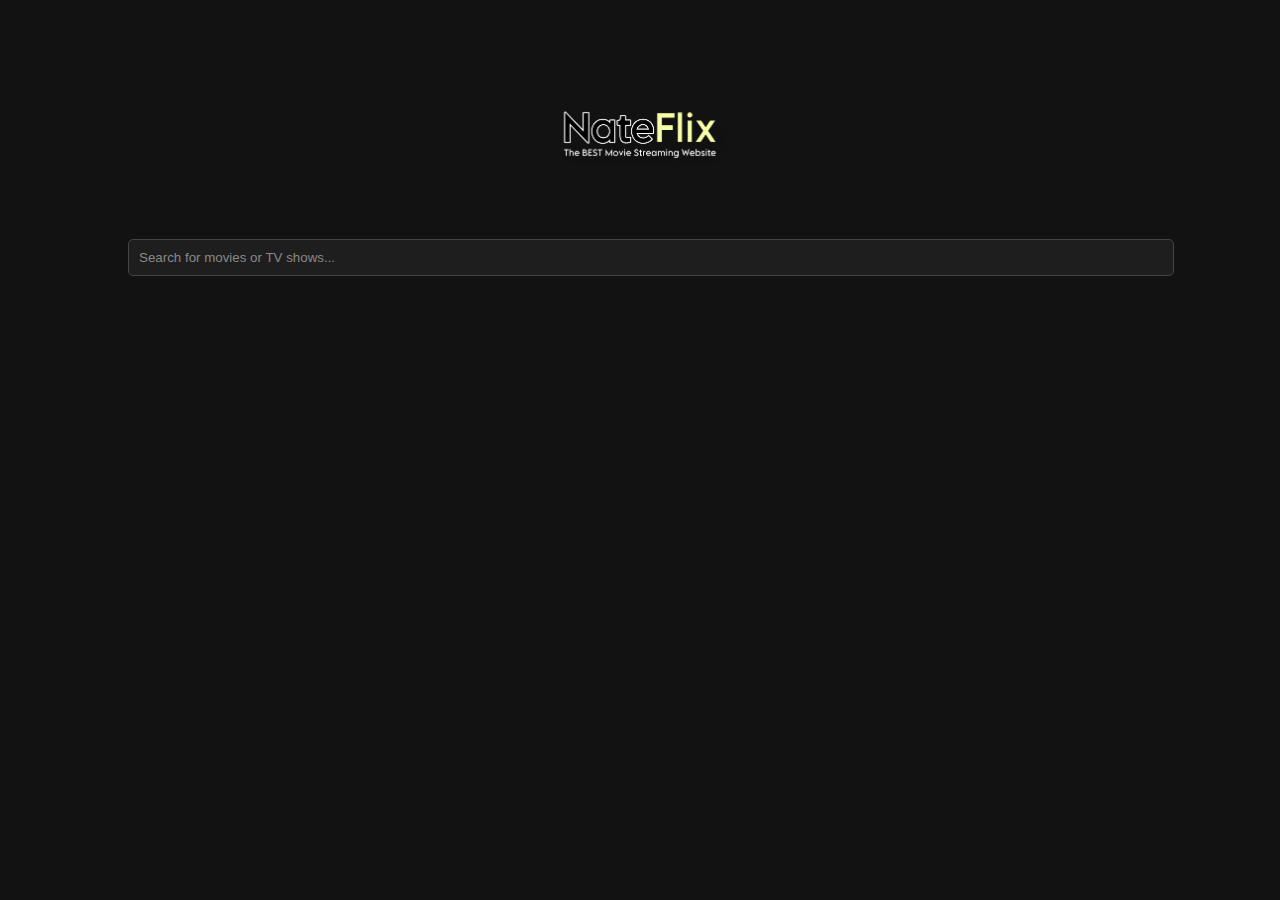
==== index.html @ 1056756c "Update index.html" ====
<!DOCTYPE html>
<html lang="en">
<head>
    <meta charset="UTF-8">
    <meta name="viewport" content="width=device-width, initial-scale=1.0">
    <title>Nateflix - Watch Any TV Show or Movie for Free</title>
    <link rel="stylesheet" href="styles.css">
</head>
<body>
    <div class="container">
        <div class="logo" onclick="window.location.href='index.html'"><img src="6B5B3B64-DB18-4F7B-8A19-C8FAE3B47257.png" alt="Nateflix Logo"></div>
        <input type="text" id="searchBar" placeholder="Search for movies or TV shows..." onkeyup="searchMoviesAndTVShows()" />
    </div>

    <div class="trending-container">
        <div class="movie-list" id="trendingMovies"></div>
    </div>

    <div class="pagination" id="pagination"></div>

    <div id="videoContainer" class="video-container" style="display: none;">
        <!-- Embedded video player will be injected here -->
    </div>

    <script src="app.js"></script>
</body>
</html>
---- styles.css ----
body {
    font-family: Arial, sans-serif;
    background-color: #121212;
    color: #e0e0e0;
    margin: 0;
    padding: 0;
}

.container {
    width: 80%;
    margin: 0 auto;
    padding: 20px;
    text-align: center;
}

 .logo img {
    width: 215px; /* Adjust the width as needed */
    height: auto; /* Maintain aspect ratio */
    cursor: ; pointer;
}


#searchBar {
    width: 100%;
    padding: 10px;
    margin-bottom: 20px;
    border: 1px solid #444;
    border-radius: 5px;
    background-color: #1e1e1e;
    color: #e0e0e0;
}

#searchBar::placeholder {
    color: #888;
}

.trendingHeader {
    text-align: center;
    margin-bottom: 20px;
}

.movie-list {
    display: flex;
    flex-wrap: wrap;
    gap: 20px;
    justify-content: center;
}

.movie-tile {
    width: 150px;
    cursor: pointer;
    text-align: center;
    background-color: #1e1e1e;
    border-radius: 10px;
    box-shadow: 0 4px 8px rgba(0, 0, 0, 0.5);
    transition: transform 0.3s;
}

.movie-tile:hover {
    transform: scale(1.05);
}

.movie-tile img {
    width: 100%;
    border-radius: 10px 10px 0 0;
}

.movie-tile h3 {
    font-size: 16px;
    margin: 10px 0;
}

.pagination {
            margin-top: 20px;
            margin-bottom: 20px;
            display: flex;
            justify-content: center;
            gap: 5px;
        }
        .pagination button {
            padding: 5px 10px;
            cursor: pointer;
        }
        .pagination button:disabled {
            cursor: not-allowed;
        }
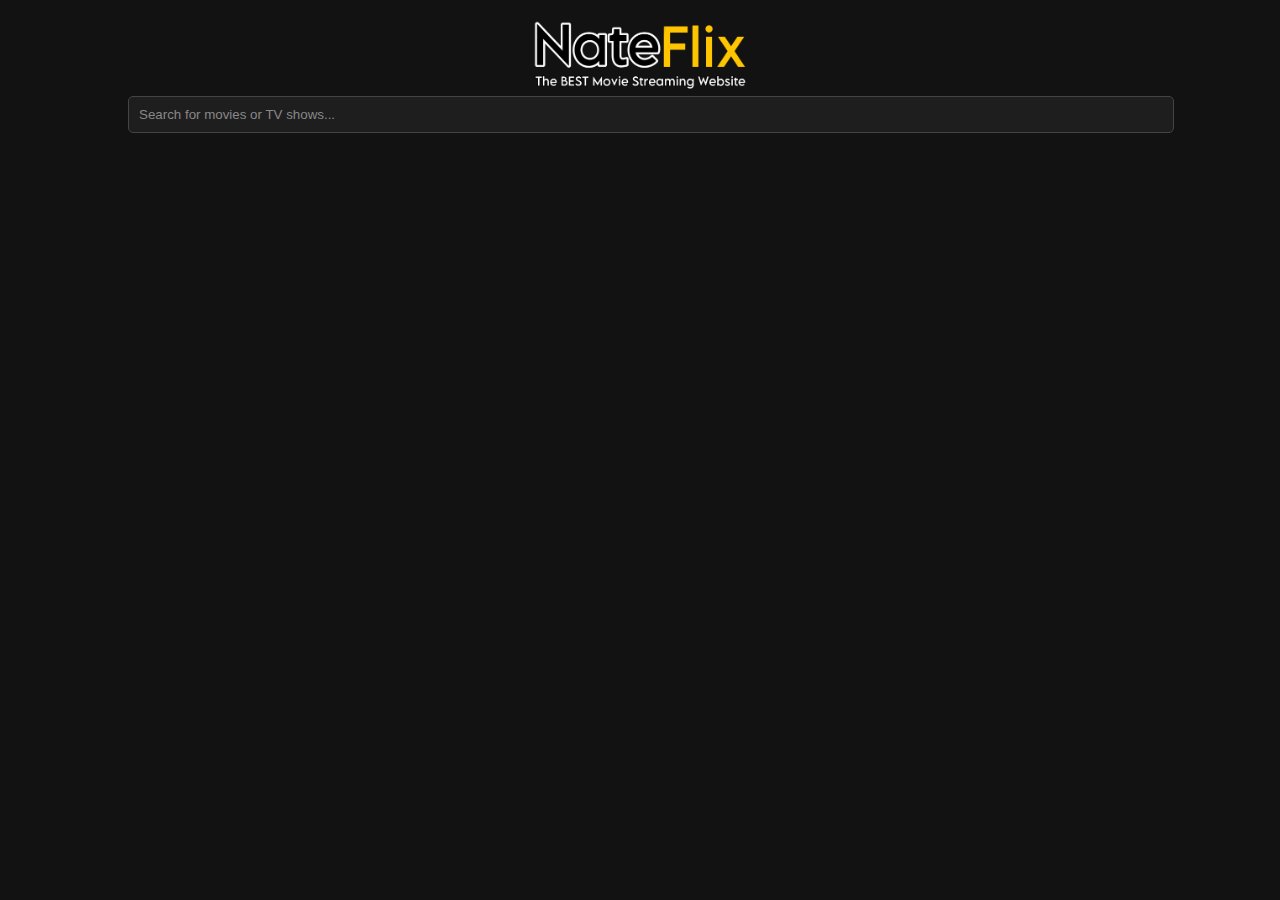
==== commit fc2e1db7: "Update index.html" ====
--- a/index.html
+++ b/index.html
@@ -8,7 +8,7 @@
 </head>
 <body>
     <div class="container">
-        <div class="logo" onclick="window.location.href='index.html'"><img src="6B5B3B64-DB18-4F7B-8A19-C8FAE3B47257.png" alt="Nateflix Logo"></div>
+        <div class="logo" onclick="window.location.href='index.html'"><img src="914ACCD7-EEBB-4955-B6AF-8F179130153B.png" alt="Nateflix Logo"></div>
         <input type="text" id="searchBar" placeholder="Search for movies or TV shows..." onkeyup="searchMoviesAndTVShows()" />
     </div>
 
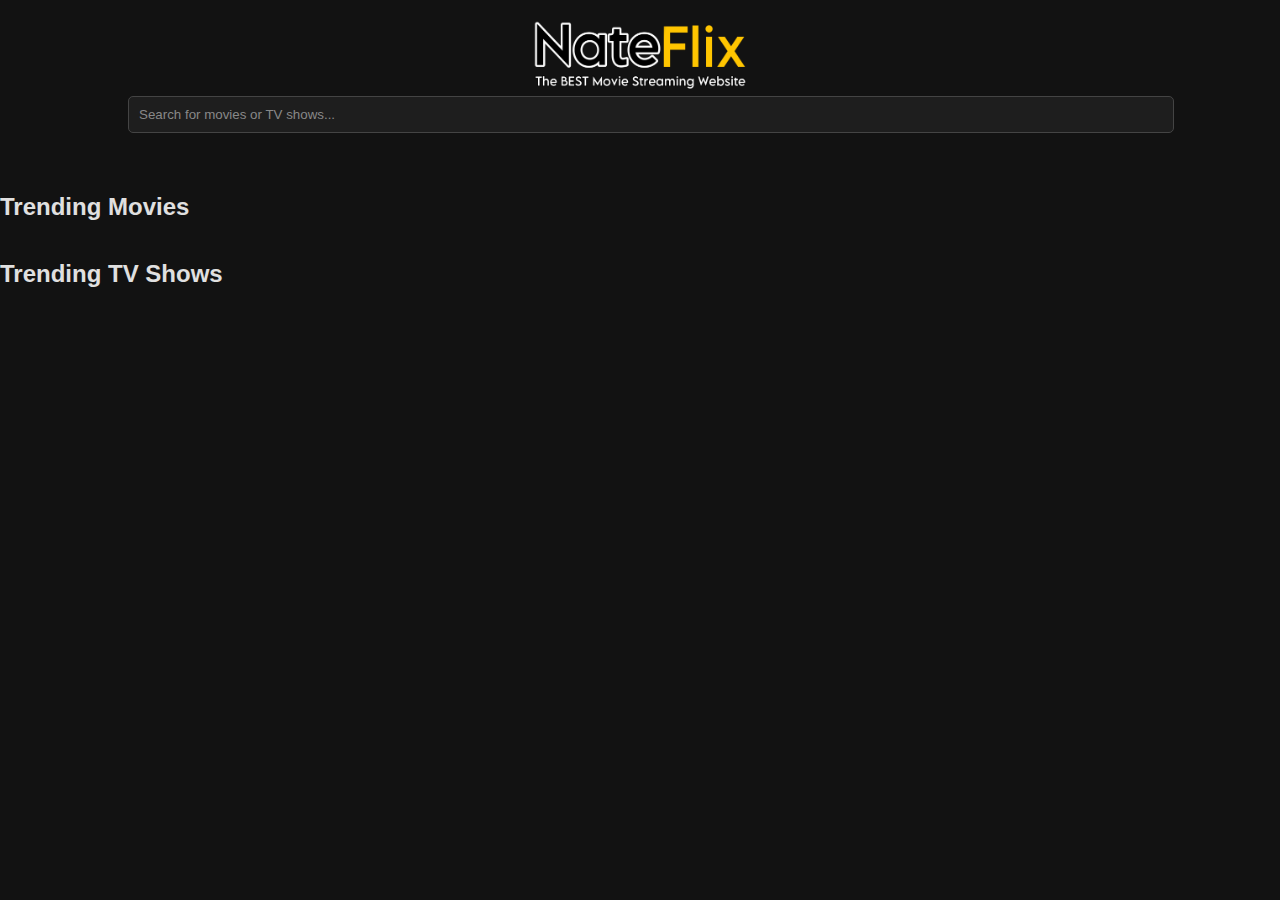
==== commit a5326ccb: "Update index.html" ====
--- a/index.html
+++ b/index.html
@@ -3,18 +3,22 @@
 <head>
     <meta charset="UTF-8">
     <meta name="viewport" content="width=device-width, initial-scale=1.0">
-    <title>Nateflix - Watch Any TV Show or Movie for Free</title>
+    <title>Nateflix - Watch Any TV Show or Movie</title>
+    <link rel="icon" type="image/png" href="6C130690-71E8-4CA7-807D-215F34220B60.png">
     <link rel="stylesheet" href="styles.css">
 </head>
 <body>
     <div class="container">
         <div class="logo" onclick="window.location.href='index.html'"><img src="914ACCD7-EEBB-4955-B6AF-8F179130153B.png" alt="Nateflix Logo"></div>
-        <input type="text" id="searchBar" placeholder="Search for movies or TV shows..." onkeyup="searchMoviesAndTVShows()" />
+	<input type="text" id="searchBar" placeholder="Search for movies or TV shows..." />
     </div>
 
-    <div class="trending-container">
-        <div class="movie-list" id="trendingMovies"></div>
-    </div>
+<div class="trending-container">
+    <h2 class="trending-movies-head" id="trendingMoviesHead">Trending Movies</h2>
+    <div class="movie-list" id="trendingMovies"></div>
+    <h2 class="trending-shows-head" id="trendingShowsHead">Trending TV Shows</h2>
+    <div class="movie-list" id="trendingShows"></div>
+</div>
 
     <div class="pagination" id="pagination"></div>
 
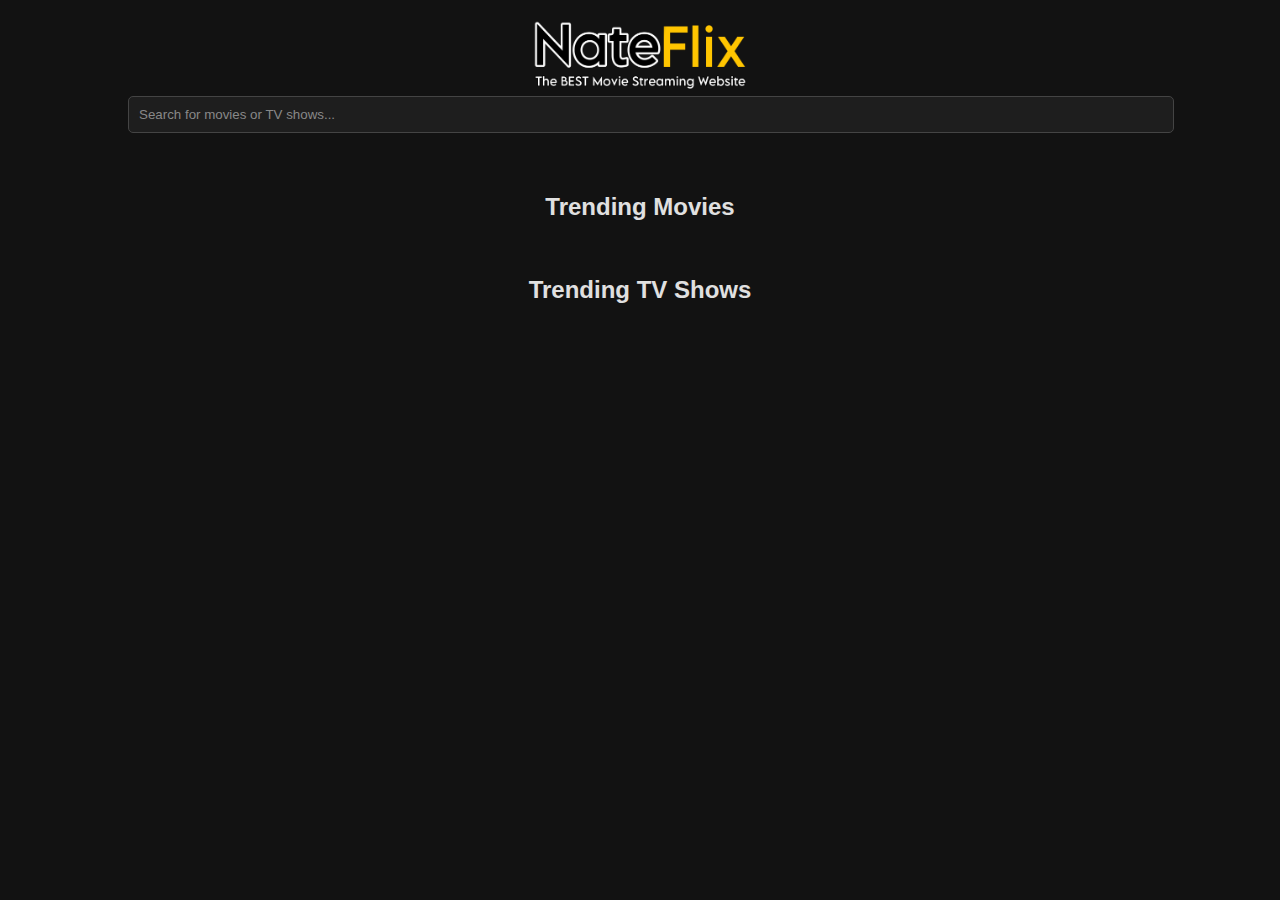
==== commit 3f3a5f8b: "Update index.html" ====
--- a/index.html
+++ b/index.html
@@ -3,7 +3,7 @@
 <head>
     <meta charset="UTF-8">
     <meta name="viewport" content="width=device-width, initial-scale=1.0">
-    <title>Nateflix - Watch Any TV Show or Movie</title>
+    <title>Nateflix - Watch Any TV Show or Movie for Free</title>
     <link rel="icon" type="image/png" href="6C130690-71E8-4CA7-807D-215F34220B60.png">
     <link rel="stylesheet" href="styles.css">
 </head>
--- a/styles.css
+++ b/styles.css
@@ -34,20 +34,27 @@
     color: #888;
 }
 
-.trendingHeader {
+.trending-movies-head {
     text-align: center;
-    margin-bottom: 20px;
+    margin-bottom: 5px;
 }
+
+.trending-shows-head {
+    text-align: center;
+    margin-bottom: 5px;
+    margin-top: 50px;
+}
+
 
 .movie-list {
     display: flex;
     flex-wrap: wrap;
-    gap: 20px;
-    justify-content: center;
+    justify-content: center; /* Center tiles horizontally */
 }
 
 .movie-tile {
-    width: 150px;
+    width: calc(18% - 20px); /* Each tile takes up 20% of the row, minus gap */
+    margin: 20px; /* Add margin for spacing */
     cursor: pointer;
     text-align: center;
     background-color: #1e1e1e;
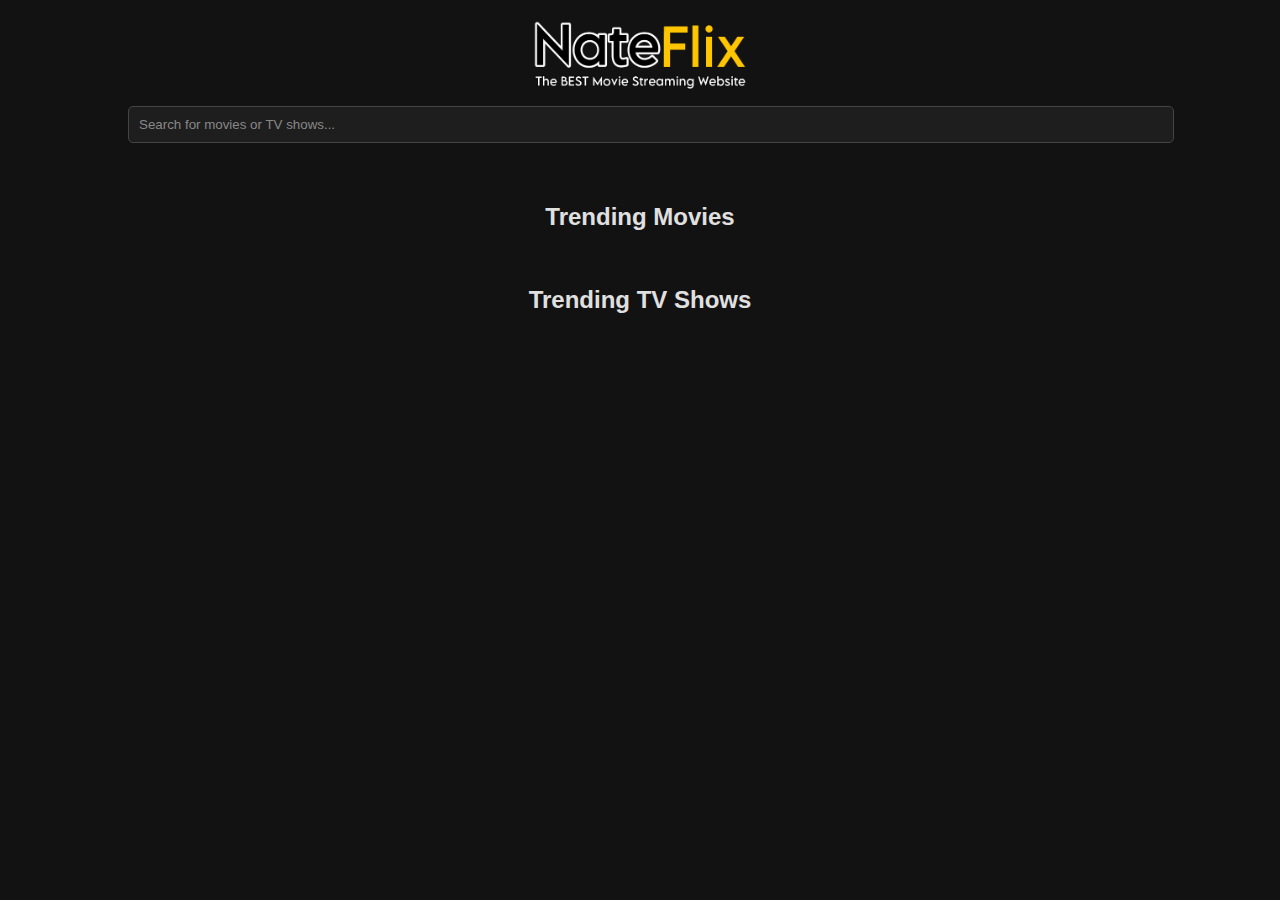
==== commit f05dfc2f: "Update index.html" ====
--- a/index.html
+++ b/index.html
@@ -3,8 +3,8 @@
 <head>
     <meta charset="UTF-8">
     <meta name="viewport" content="width=device-width, initial-scale=1.0">
-    <title>Nateflix - Watch Any TV Show or Movie for Free</title>
-    <link rel="icon" type="image/png" href="6C130690-71E8-4CA7-807D-215F34220B60.png">
+    <title>Nateflix - Watch Any TV Show or Movie</title>
+    <link rel="icon" type="image/x-icon" href="favicon1.ico">
     <link rel="stylesheet" href="styles.css">
 </head>
 <body>
--- a/styles.css
+++ b/styles.css
@@ -17,6 +17,7 @@
     width: 215px; /* Adjust the width as needed */
     height: auto; /* Maintain aspect ratio */
     cursor: ; pointer;
+    margin-bottom: 10px;
 }
 
 
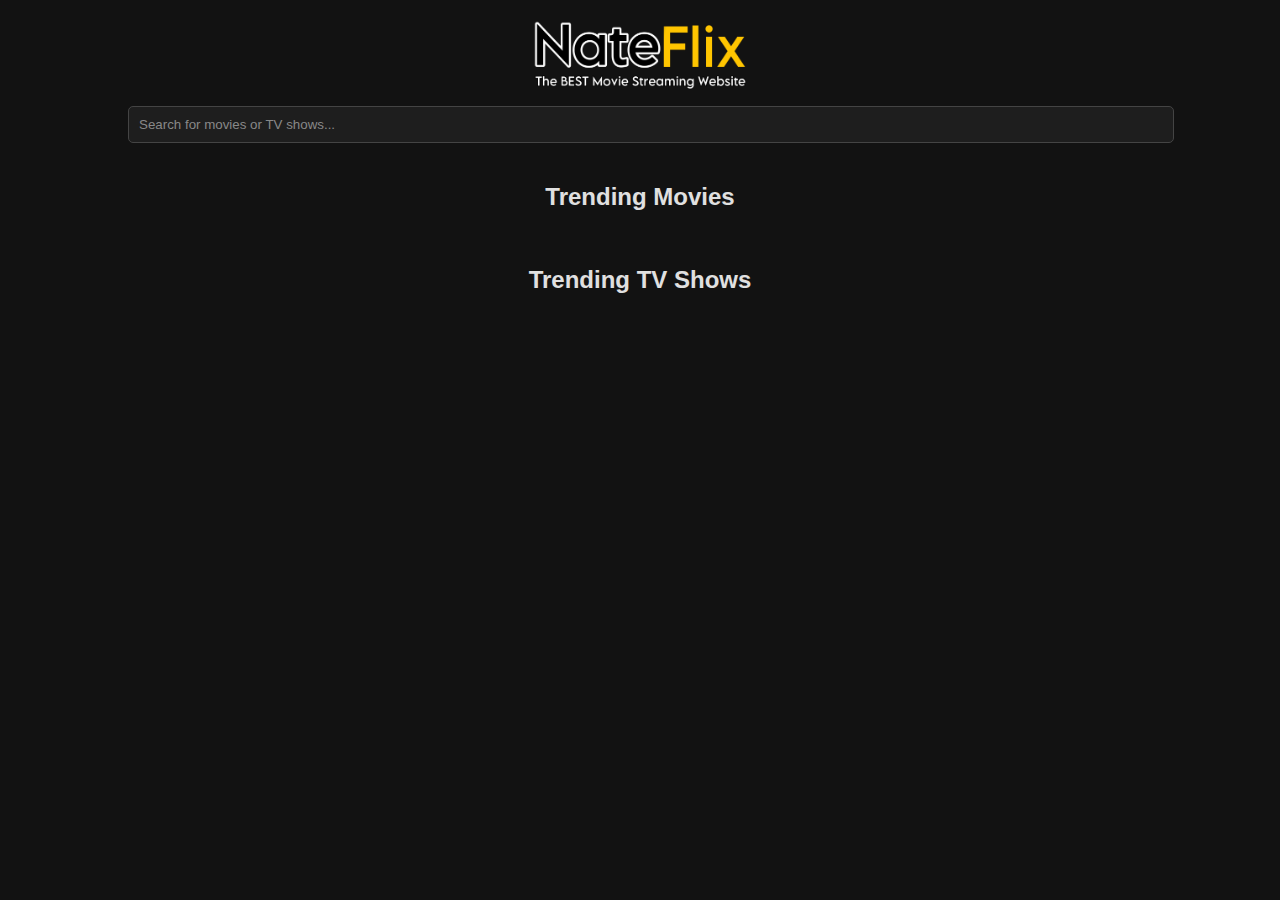
==== commit 06fffbea: "Update index.html" ====
--- a/index.html
+++ b/index.html
@@ -12,6 +12,11 @@
         <div class="logo" onclick="window.location.href='index.html'"><img src="914ACCD7-EEBB-4955-B6AF-8F179130153B.png" alt="Nateflix Logo"></div>
 	<input type="text" id="searchBar" placeholder="Search for movies or TV shows..." />
     </div>
+
+<div id="filterButtons" style="display: none;">
+    <button id="moviesButton" class="filter-button active">Movies</button>
+    <button id="tvShowsButton" class="filter-button">TV Shows</button>
+</div>
 
 <div class="trending-container">
     <h2 class="trending-movies-head" id="trendingMoviesHead">Trending Movies</h2>
--- a/styles.css
+++ b/styles.css
@@ -9,7 +9,7 @@
 .container {
     width: 80%;
     margin: 0 auto;
-    padding: 20px;
+    padding: 20px 20px 0px 20px;
     text-align: center;
 }
 
@@ -37,11 +37,13 @@
 
 .trending-movies-head {
     text-align: center;
+    font-size: 1.5em;
     margin-bottom: 5px;
 }
 
 .trending-shows-head {
     text-align: center;
+    font-size: 1.5em;
     margin-bottom: 5px;
     margin-top: 50px;
 }
@@ -92,3 +94,29 @@
         .pagination button:disabled {
             cursor: not-allowed;
         }
+
+#filterButtons {
+    display: flex;
+    justify-content: center;
+    margin: 5px;
+}
+
+.filter-button {
+    background-color: #444;
+    color: #fff;
+    border: none;
+    padding: 10px 20px;
+    margin: 0 5px;
+    cursor: pointer;
+    font-size: 16px;
+    border-radius: 5px;
+    transition: background-color 0.3s ease;
+}
+
+.filter-button.active {
+    background-color: #666;
+}
+
+.filter-button:hover {
+    background-color: #666;
+}
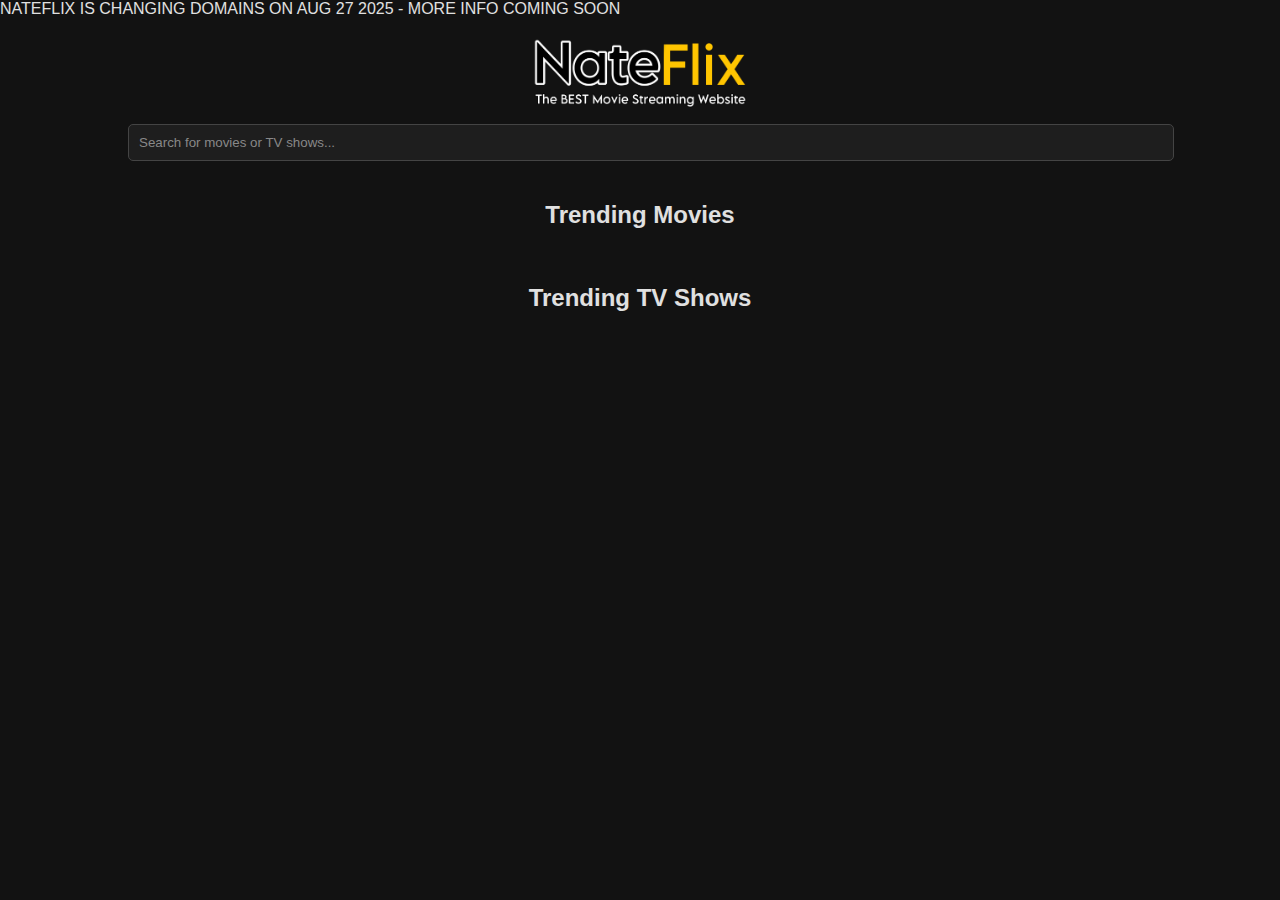
==== commit 82c7886d: "Update index.html" ====
--- a/index.html
+++ b/index.html
@@ -8,6 +8,7 @@
     <link rel="stylesheet" href="styles.css">
 </head>
 <body>
+<div class="banner">NATEFLIX IS CHANGING DOMAINS ON AUG 27 2025 - MORE INFO COMING SOON</div>
     <div class="container">
         <div class="logo" onclick="window.location.href='index.html'"><img src="914ACCD7-EEBB-4955-B6AF-8F179130153B.png" alt="Nateflix Logo"></div>
 	<input type="text" id="searchBar" placeholder="Search for movies or TV shows..." />
